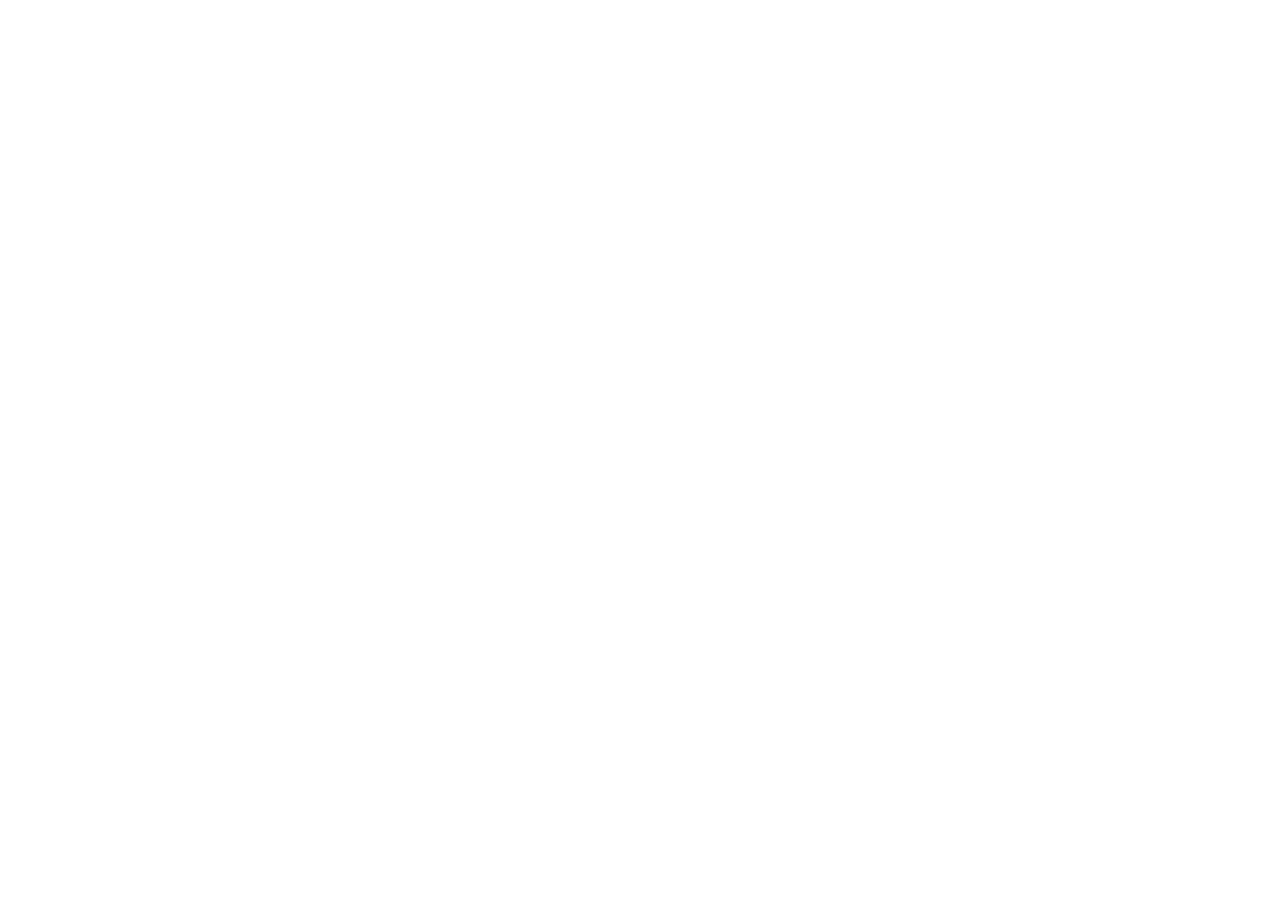
==== current-Competitions.html @ cff8d87a "cleanning up shite" ====
<!DOCTYPE html>
<html lang="en">
<head>
    <meta charset="UTF-8">
    <meta name="viewport" content="width=device-width, initial-scale=1.0">
    <title>Document</title>
    <style>
        /* Competition banner*/ 
.comp-banner{
    display: flex;
    justify-content: center;
    margin: 10px;
}
.comp-banner p{
    box-shadow:  5px 5px 10px 8px rgba(0,0,0,0.24);
    background-color: azure;
    font-size: 40px;
    border-radius: 20px;
    width: 1100px;
    padding: 20px;
    text-align: center;
}

header{
    display: flex;
    justify-content: space-between;
    align-items: center;
    padding:30px 10%;

}
/* product boxes competition */
.product-card-container{
    display: flex;
    flex-direction: column;
    align-items: center;
   align-self:flex-start;
    border:  solid #000;
    margin: 50px;
}
.product-card {
    padding: 0 0 63px 0;
    text-align: center;
    height: 673px;
    width: 350px;
    border: 1px solid #ccc;
    border-radius: 5px;
  }
  
  .product-card img {
    max-width: 100%;
    margin-bottom: 20px;
  }
  
  .product-card h2 {
    font-size: 24px;
    margin-bottom: 10px;
  }
  
  .product-card p {
    font-size: 16px;
    margin-bottom: 20px;
  }
  .product-card button {
    background-color: #007bff;
    color: #fff;
    border: none;
    padding: 10px 50px;
    border-radius: 5px;
    cursor: pointer;
    width: 350px;
    font-size: 20px;
    margin-top: 140px;
  }

#timer{
    background-color:firebrick;
    border-radius: 20px;
    font-weight: 600;
    margin: 5px;
    padding: 10px 60px;
}
    </style>
</head>
<body>
    <!-- 
<div class="comp-banner-container">
    <div class="comp-banner">
        <p>Featured Competitions</p>
    </div>
</div>
<div class="product-card-container">
<div class="product-card">
    <img src="./images/paramount-logo-vector.svg" alt="Product Image">
    <div id="timer"></div>
    <h2>Product Title</h2>
    <p>Product Description</p>
    <button>Enter Now</button>
  </div>
</div> -->

</body>
</html>
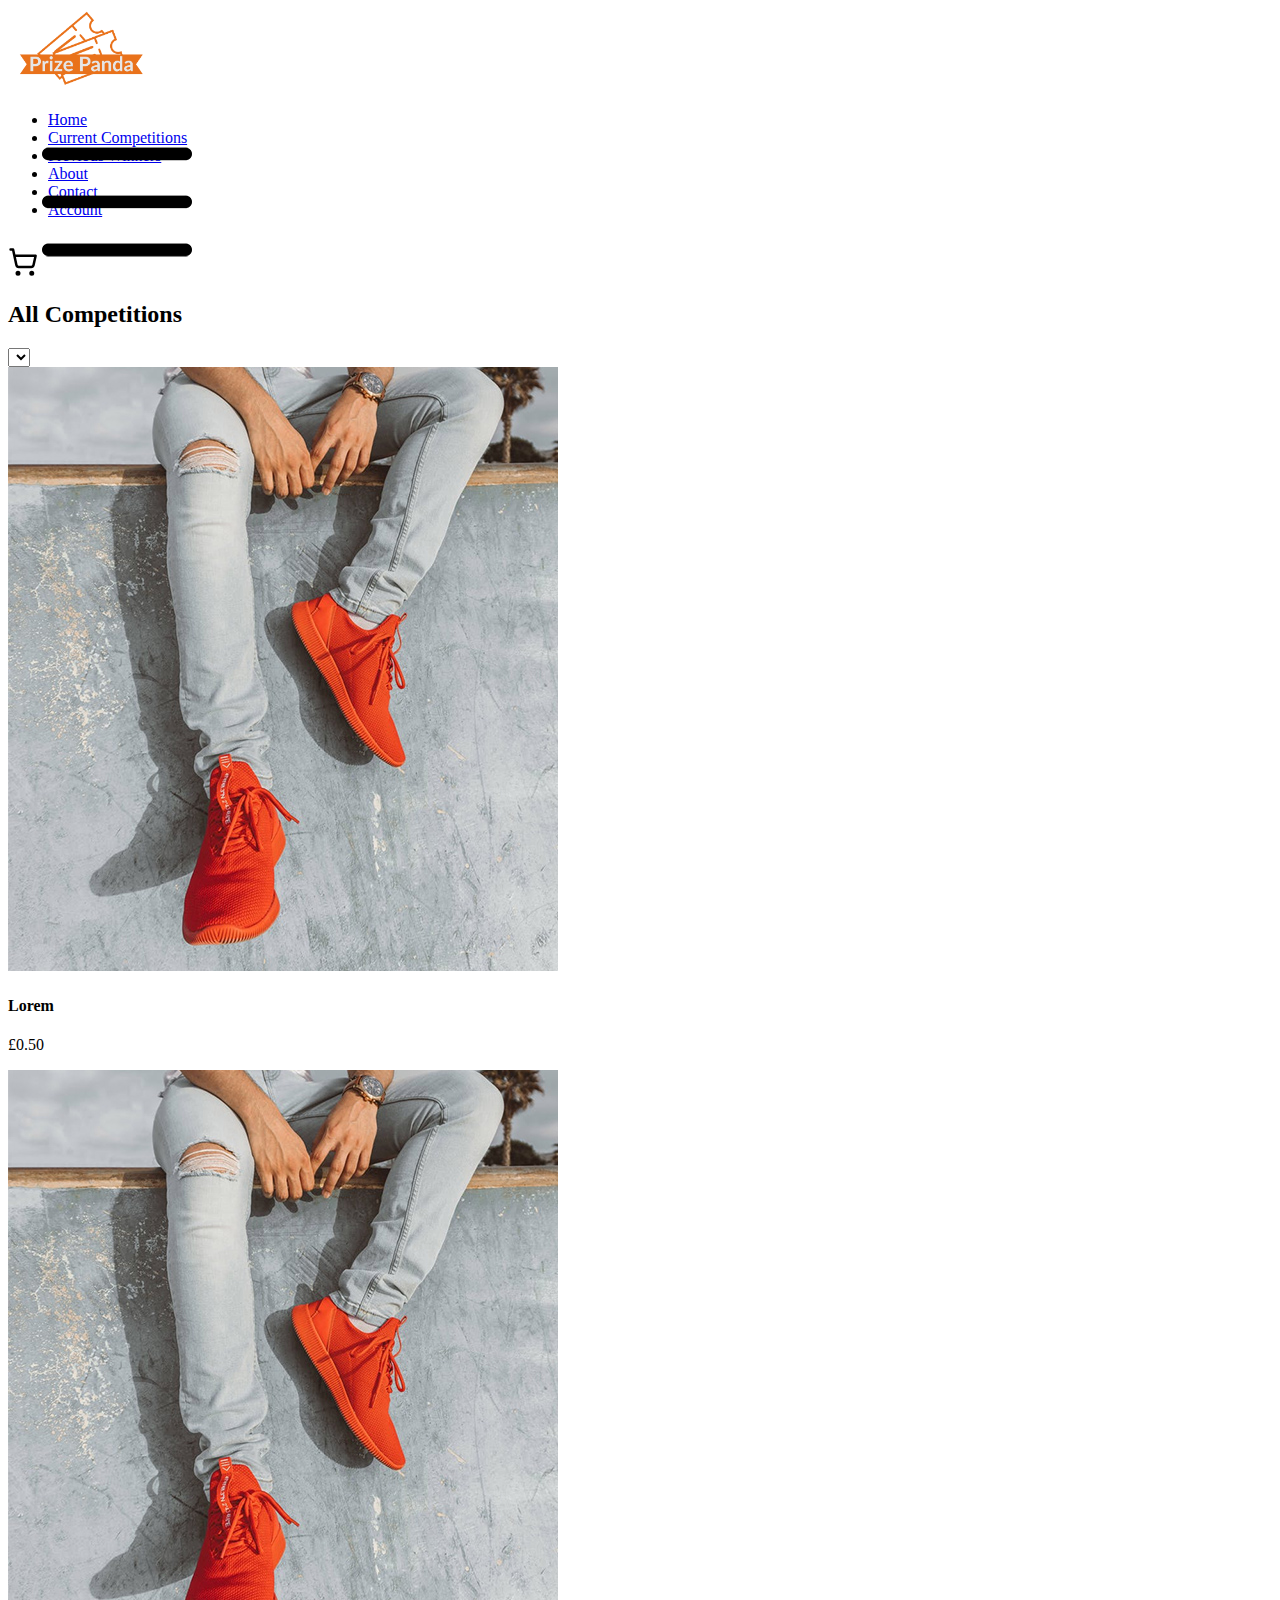
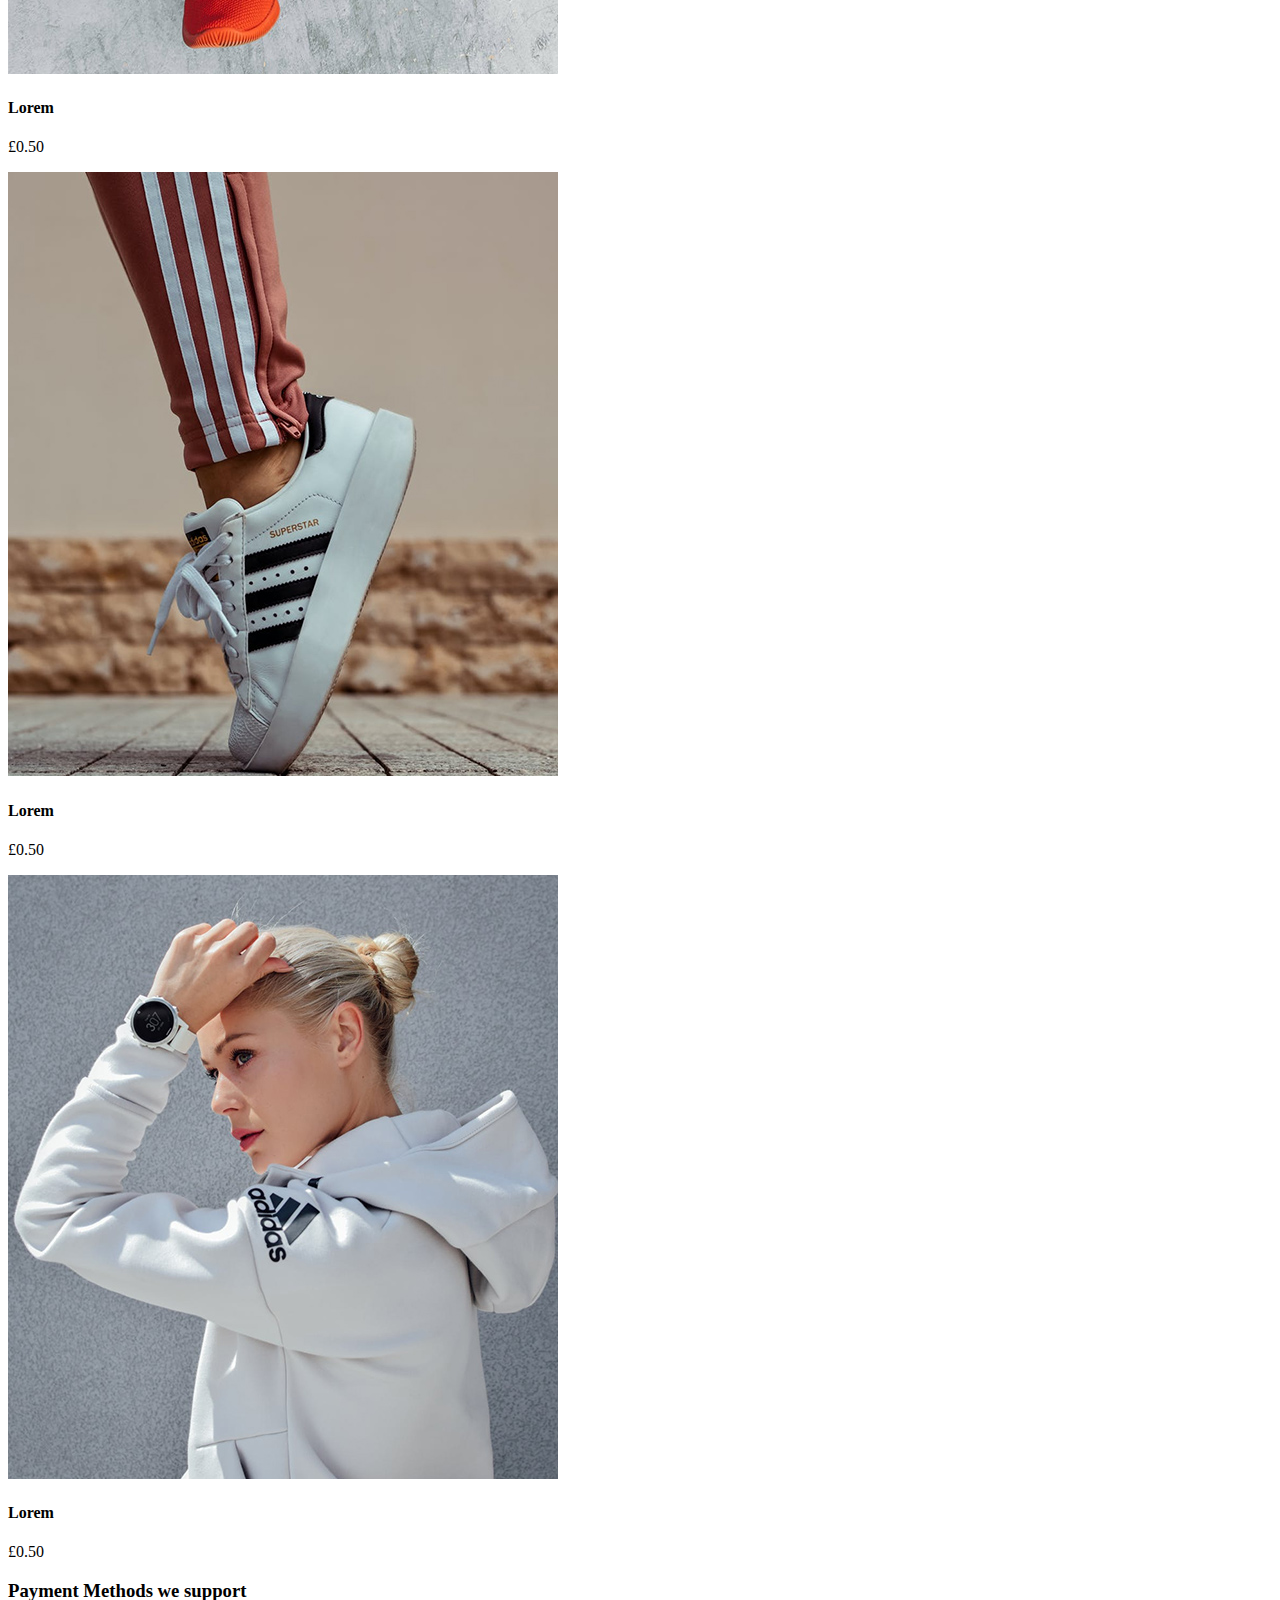
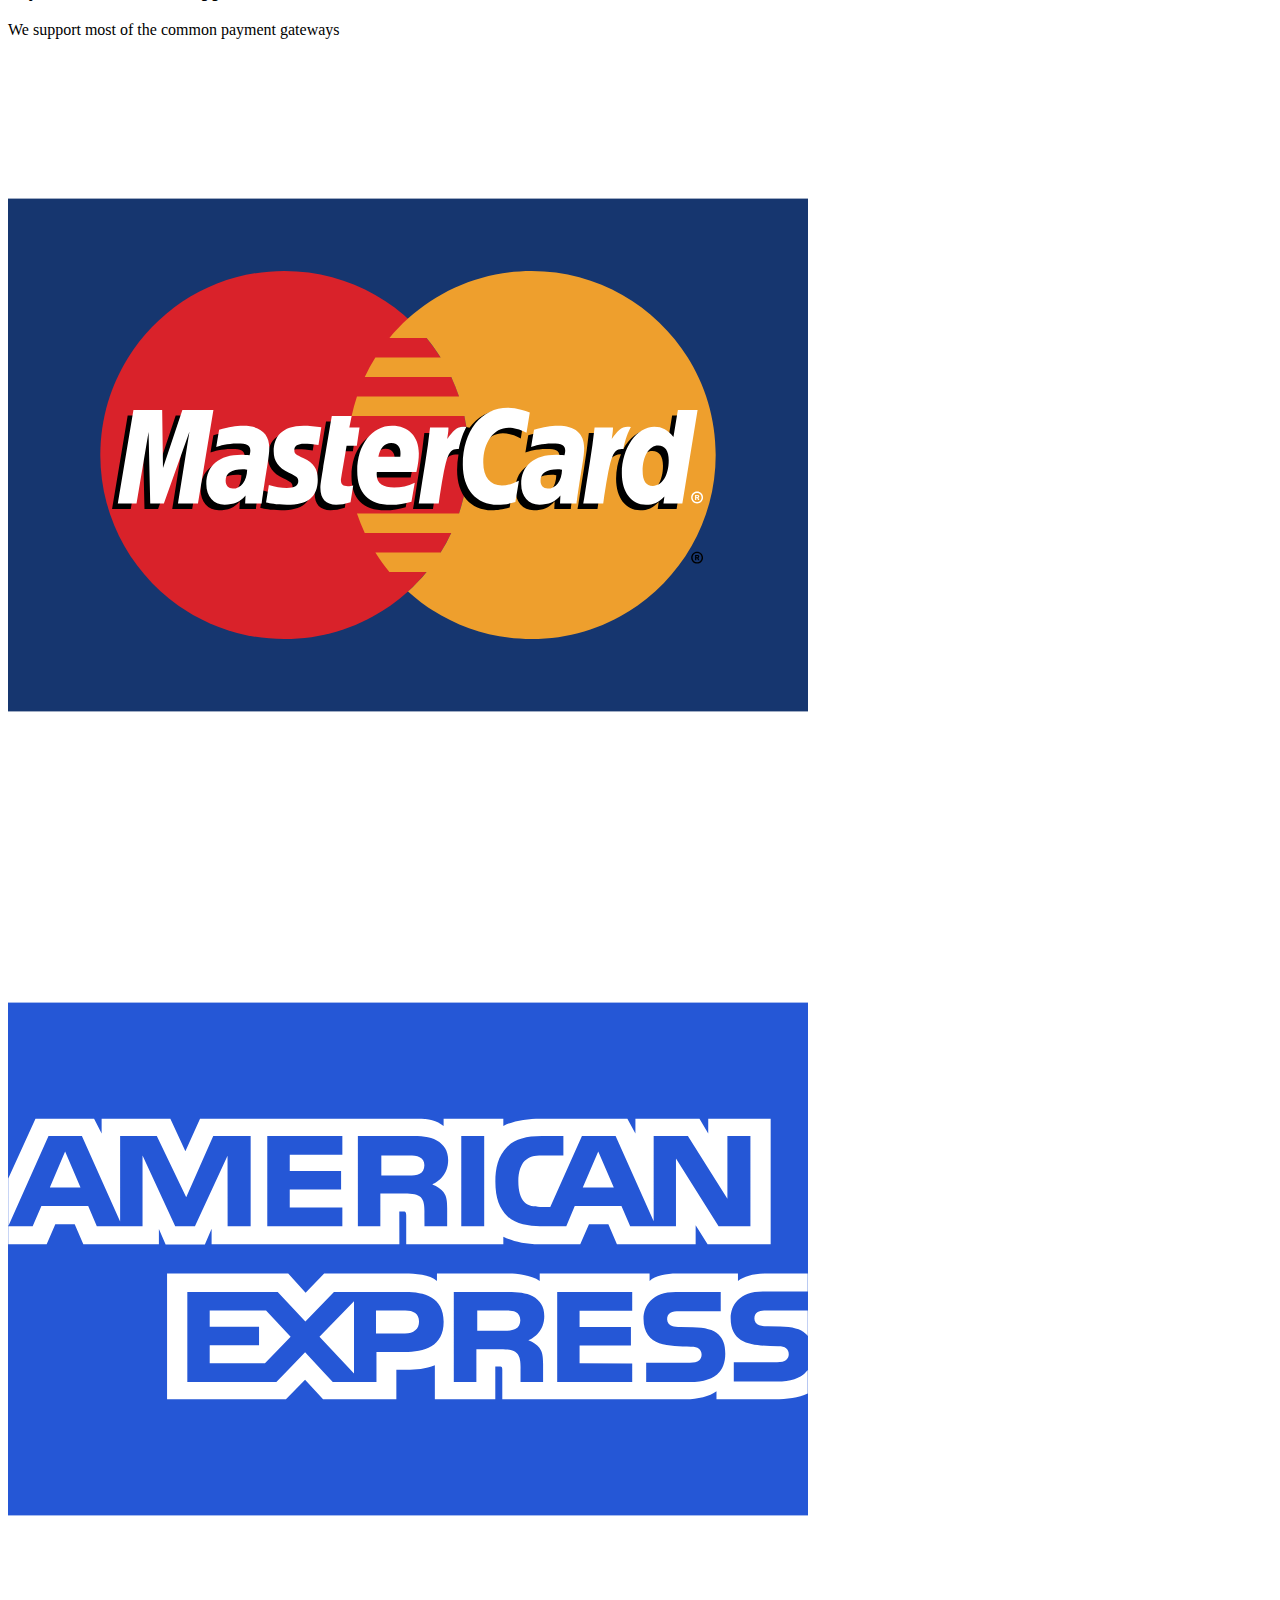
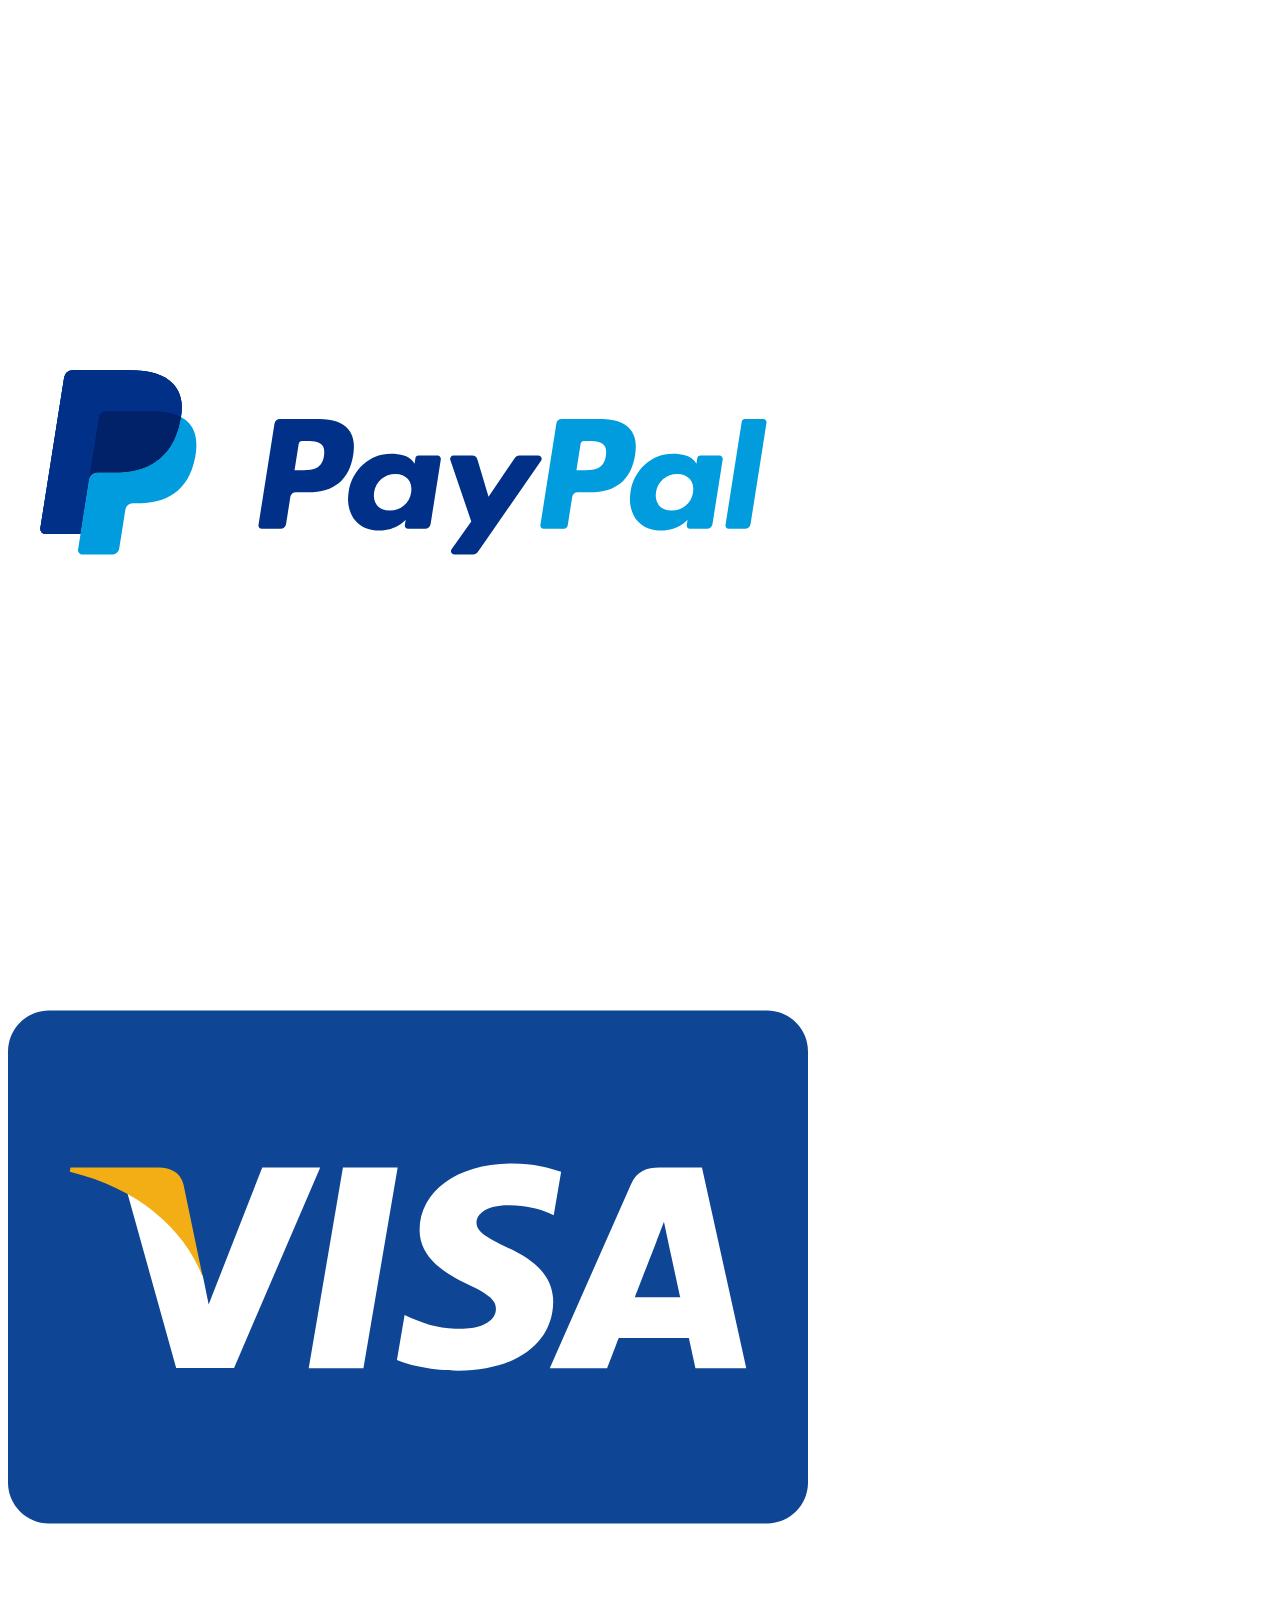
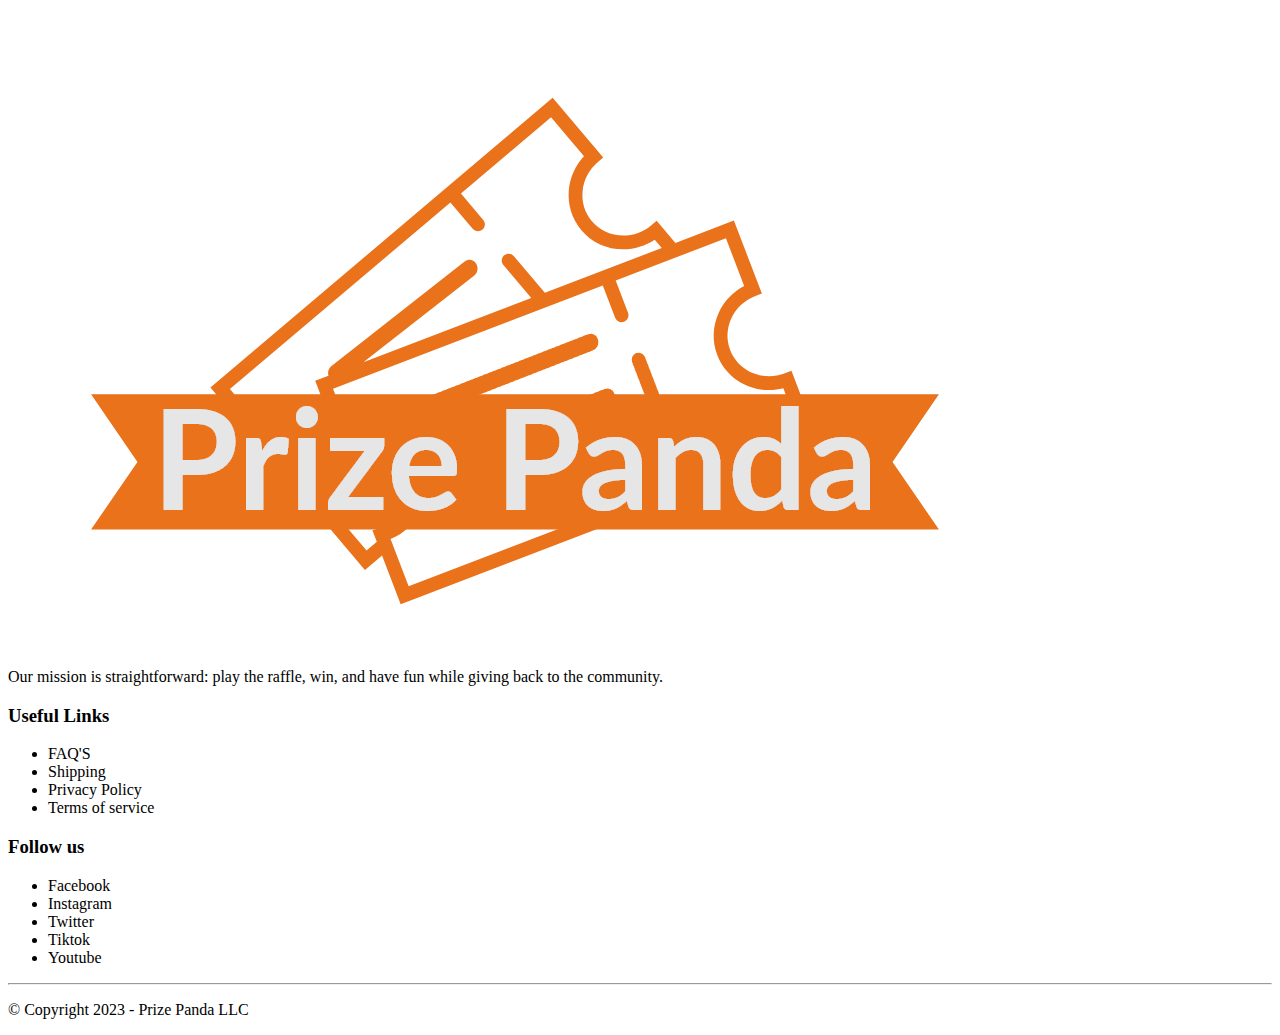
==== commit eb443515: "completed index.html" ====
--- a/current-Competitions.html
+++ b/current-Competitions.html
@@ -3,100 +3,122 @@
 <head>
     <meta charset="UTF-8">
     <meta name="viewport" content="width=device-width, initial-scale=1.0">
-    <title>Document</title>
-    <style>
-        /* Competition banner*/ 
-.comp-banner{
-    display: flex;
-    justify-content: center;
-    margin: 10px;
-}
-.comp-banner p{
-    box-shadow:  5px 5px 10px 8px rgba(0,0,0,0.24);
-    background-color: azure;
-    font-size: 40px;
-    border-radius: 20px;
-    width: 1100px;
-    padding: 20px;
-    text-align: center;
-}
-
-header{
-    display: flex;
-    justify-content: space-between;
-    align-items: center;
-    padding:30px 10%;
-
-}
-/* product boxes competition */
-.product-card-container{
-    display: flex;
-    flex-direction: column;
-    align-items: center;
-   align-self:flex-start;
-    border:  solid #000;
-    margin: 50px;
-}
-.product-card {
-    padding: 0 0 63px 0;
-    text-align: center;
-    height: 673px;
-    width: 350px;
-    border: 1px solid #ccc;
-    border-radius: 5px;
-  }
-  
-  .product-card img {
-    max-width: 100%;
-    margin-bottom: 20px;
-  }
-  
-  .product-card h2 {
-    font-size: 24px;
-    margin-bottom: 10px;
-  }
-  
-  .product-card p {
-    font-size: 16px;
-    margin-bottom: 20px;
-  }
-  .product-card button {
-    background-color: #007bff;
-    color: #fff;
-    border: none;
-    padding: 10px 50px;
-    border-radius: 5px;
-    cursor: pointer;
-    width: 350px;
-    font-size: 20px;
-    margin-top: 140px;
-  }
-
-#timer{
-    background-color:firebrick;
-    border-radius: 20px;
-    font-weight: 600;
-    margin: 5px;
-    padding: 10px 60px;
-}
-    </style>
+    <link rel="stylesheet" href="current-Competitions.css">
+    <title>Current Competitions - Prize Panda</title>
+    <link rel="shortcut icon" href="./images/fav-logo.png" type="image/x-icon"> 
+    <script src="https://ajax.googleapis.com/ajax/libs/jquery/3.7.0/jquery.min.js"></script>
 </head>
 <body>
-    <!-- 
-<div class="comp-banner-container">
-    <div class="comp-banner">
-        <p>Featured Competitions</p>
+
+    <div class="navBar-Container">
+    <div class="navbar">
+        <div class="navlogo">
+            <img src="./images/Prize Panda-logo.png" alt="logo" width="150px">
+        </div>
+        <nav>
+            <ul id="menuItems">
+                <li><a href="index.html">Home</a></li>
+                <li><a href="current-Competitions.html">Current Competitions</a></li>
+                <li><a href="#">Previous Winners</a></li>
+                <li><a href="#">About</a></li>
+                <li><a href="#">Contact</a></li>
+                <li><a href="#">Account</a></li>
+            </ul>
+        </nav>
+           <img src="./images/cart.svg" alt="cart" width="30px" height="30px">
+           <img src="./images/menu.png"class="menu-icon" onclick="menuToggle()">
     </div>
 </div>
-<div class="product-card-container">
-<div class="product-card">
-    <img src="./images/paramount-logo-vector.svg" alt="Product Image">
-    <div id="timer"></div>
-    <h2>Product Title</h2>
-    <p>Product Description</p>
-    <button>Enter Now</button>
+
+<div class="small-container">
+
+  <div class="row">
+    <h2>All Competitions</h2>
+    <select>
+      <option ></option>
+    </select>
   </div>
-</div> -->
 
+    <div class="row">
+        <div class="col-4">
+            <img src="./images/category-1.jpg">
+            <h4>Lorem</h4>
+            <p>£0.50</p>
+        </div>
+        <div class="col-4">
+            <img src="./images/category-1.jpg">
+            <h4>Lorem</h4>
+            <p>£0.50</p>
+            </div>
+            <div class="col-4">
+                <img src="./images/category-2.jpg">
+                <h4>Lorem</h4>
+                <p>£0.50</p>
+                </div>
+                <div class="col-4">
+                    <img src="./images/category-3.jpg">
+                    <h4>Lorem</h4>
+                    <p>£0.50</p>
+                    </div>
+    </div>
+<!-- Footer & Copyright -->
+<div class="footer">
+    <div class="container">
+        <div class="row">
+        <div class="footer-col-1">
+            <h3>Payment Methods we support</h3>
+            <p>We support most of the common payment gateways</p>
+            <div class="pay-logos">
+                <img src="./images/mastercard-logo.svg" alt="">
+                <img src="./images/amex-logo.svg" alt="">
+                <img src="./images/paypal-logo.svg" alt="">
+                <img src="./images/visacard-logo.svg" alt="">
+            </div>
+        </div>
+        <div class="footer-col-2">
+            <img src="./images/Prize Panda-logo.png" alt="">
+            <p>Our mission is straightforward: play the raffle, win, and have fun while giving back to the community.</p>
+        </div>
+        <div class="footer-col-3">
+            <h3>Useful Links</h3>
+            <ul>
+                <li>FAQ'S</li>
+                <li>Shipping</li>
+                <li>Privacy Policy </li>
+                <li>Terms of service</li>
+            </ul>
+        </div>
+        <div class="footer-col-4">
+            <h3>Follow us</h3>
+            <ul>
+                <li>Facebook</li>
+                <li>Instagram</li>
+                <li>Twitter</li> 
+                <li>Tiktok</li>
+                <li>Youtube</li>
+            </ul>
+        </div>
+    </div>
+    <hr>
+    <p class="copyright">&#169; Copyright 2023 - Prize Panda LLC</p>
+    </div>
+</div>
+<!-- JS for menu toggle-->
+<script>
+    let menuItems =document.getElementById("menuItems");
+
+    menuItems.style.maxHeight = "0px"
+
+    function menuToggle(){
+        if(menuItems.style.maxHeight == "0px")
+            {
+                menuItems.style.maxHeight = "200px"
+            }
+        else
+            {
+                menuItems.style.maxHeight = "0px"
+            }
+    }
+</script>
 </body>
 </html>